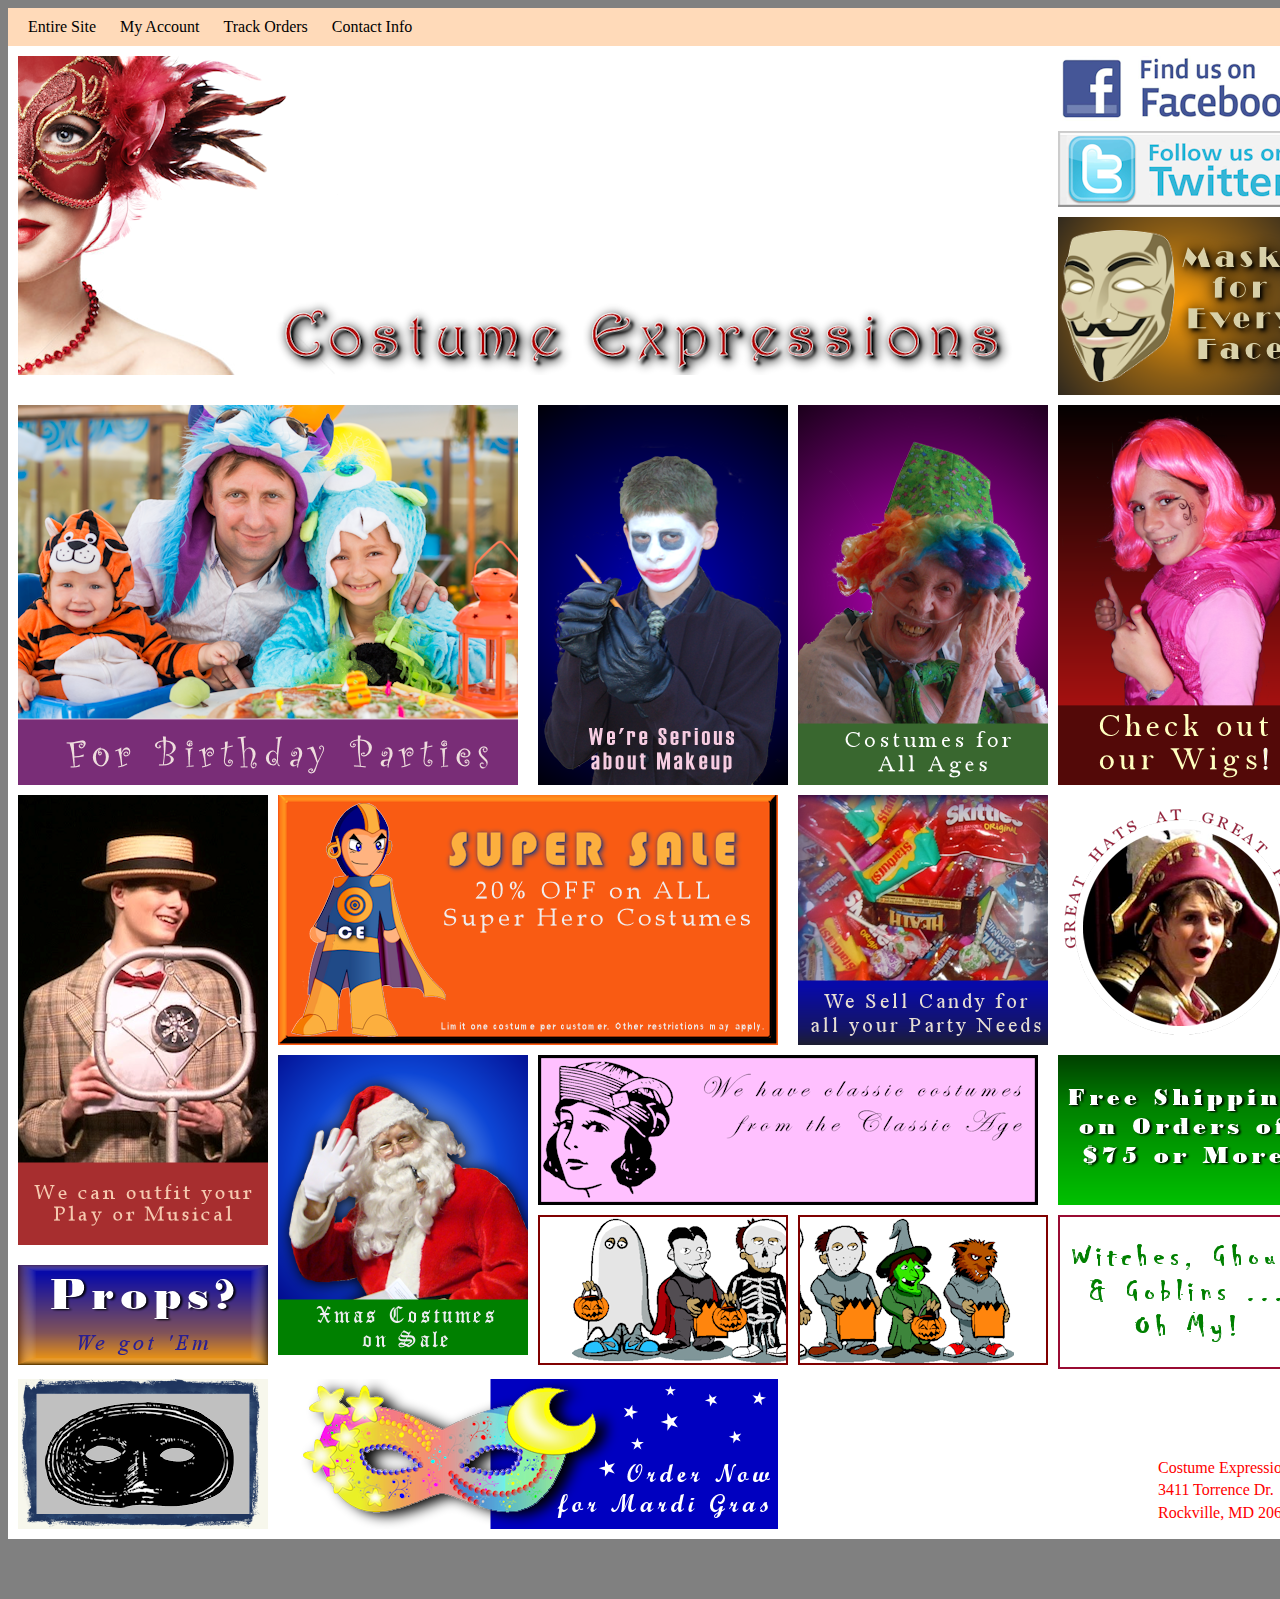
==== index.html @ ec657795 "fix" ====
<!DOCTYPE html>

<head>
    <link rel="stylesheet" href="cssforprojects.css">
</head>
<title>CSS Practice</title>

<body>
    <header class="navbar">
       
        <span>Entire Site</span>
        <span>My Account</span>
        <span>Track Orders</span>
        <span>Contact Info</span>
    
    </header>
    <div class="container2">
        <div class="item-1"><img src="ce_logo.png" alt="Our Logo"></div>
        <div class="item-2"><img src="ce_image01.png" alt="Facebook"></div>
        <div class="item-3"><img src="ce_image02.png" alt="Twitter"></div>
        <div class="item-4"><img src="ce_image03.png" alt="Anonymous mask"></div>
        <div class="item-5"><img src="ce_image04.png"alt="People in animal onsies"></div>
        <div class="item-6"><img src="ce_image05.png"alt="joker makeup"></div>
        <div class="item-7"><img src="ce_image06.png"alt="old man in a clown wig"></div>
        <div class="item-8"><img src="ce_image07.png"alt="girl in pink wig"></div>
        <div class="item-9"><img src="ce_image08.png"alt="dapper looking man from 1900's"></div>
        <div class="item-10"><img src="ce_image09.png"alt="sale!"></div>
        <div class="item-11"><img src="ce_image10.png"alt="we sell candy!?"></div>
        <div class="item-12"><img src="ce_image11.png"alt="Guy in a ship captain uniform"></div>
        <div class="item-13"><img src="ce_image12.png"alt="props? poster"></div>
        <div class="item-14"><img src="ce_image13.png"alt="SANTA!!!!!"></div>
        <div class="item-15"><img src="ce_image14.png"alt="1900's woman outline"></div>
        <div class="item-16"><img src="ce_image15.png"alt="Free shipping"></div>
        <div class="item-17"><img src="ce_image16.png"alt="3 kids in costumes"></div>
        <div class="item-18"><img src="ce_image17.png"alt="3 more kids in costumes"></div>
        <div class="item-19"><img src="ce_image18.png"alt="witches ghouls and goblins + more"></div>
        <div class="item-20"><img src="ce_image19.png"alt="mask"></div>
        <div class="item-21"><img src="ce_image20.png"alt="ANother mardi gras mask"></div>
        <div class="item-22"><P>Costume Expressions</P> <p>3411 Torrence Dr.</p> <p>Rockville, MD 20650</p></div>
</div>
---- cssforprojects.css ----
.item-1 {
    grid-area:img1;
    ;
}

.item-2 {
    grid-area:img2;
    ;
}

.item-3 {
    grid-area:img3;

    ;
}

.item-4 {
    grid-area:img4;
    ;
}

.item-5 {
    grid-area:img5;
    ;
}

.item-6 {
    grid-area:img6;
    ;
}

.item-7 {
    grid-area:img7;
    ;
}

.item-8 {
    grid-area:img8;
    ;
}

.item-9 {
    grid-area:img9;
    ;
}

.item-10 {
    grid-area:img10;

    ;
}

.item-11 {
    grid-area:img11;
    ;
}

.item-12 {
    grid-area:img12;
    ;
}

.item-13 {
    grid-area:img13;
    position: relative; top: 50px;
}

.item-14 {
    grid-area:img14;
    ;
}
.item-15 {
    grid-area:img15;
    ;
}

.item-16 {
    grid-area:img16;
    ;
}

.item-17 {
    grid-area:img17;

    ;
}

.item-18 {
    grid-area:img18;
    ;
}

.item-19 {
    grid-area:img19;
    ;
}

.item-20 {
    grid-area:img20;
    ;
}

.item-21 {
    grid-area:img21;
    ;
}
.item-22 {
    grid-area: text;
    position: relative; top: 70px; left: 100px;
    color: red;
    line-height: 40%;
}

.container2 {
    border: 10px solid white;
    display: grid;
    gap: 10px;
    width: 1290px;
    margin: auto;
    background-color: white;
    grid-template-columns: 250px 250px 250px 250px 250px 250px;
    grid-template-rows: 65px 76px 178px 380px 250px 150px 154px 150px;
    grid-template-areas:
        "img1 img1 img1 img1 img2"
        "img1 img1 img1 img1 img3"
        "img1 img1 img1 img1 img4"
        "img5 img5 img6 img7 img8"
        "img9 img10 img10 img11 img12"
        "img9 img14 img15 img15 img16"
        "img13 img14 img17 img18 img19"
        "img20 img21 img21 . text";
        
}
 body{
    background-color: gray;
 }

 /* NAV BAR */
 .item-a {
     grid-area: enter;
     ;
 }
 .item-b {
     grid-area: my;
     ;
 }
 .item-c {
     grid-area: contact;
     ;
 }
 .item-d {
     grid-area: info;
     ;
 }

 .navbar {
    width: 1290px;
    margin: auto;
    background-color: peachpuff;
    padding: 10px;
    
 }

span{
padding: 10px;
 }
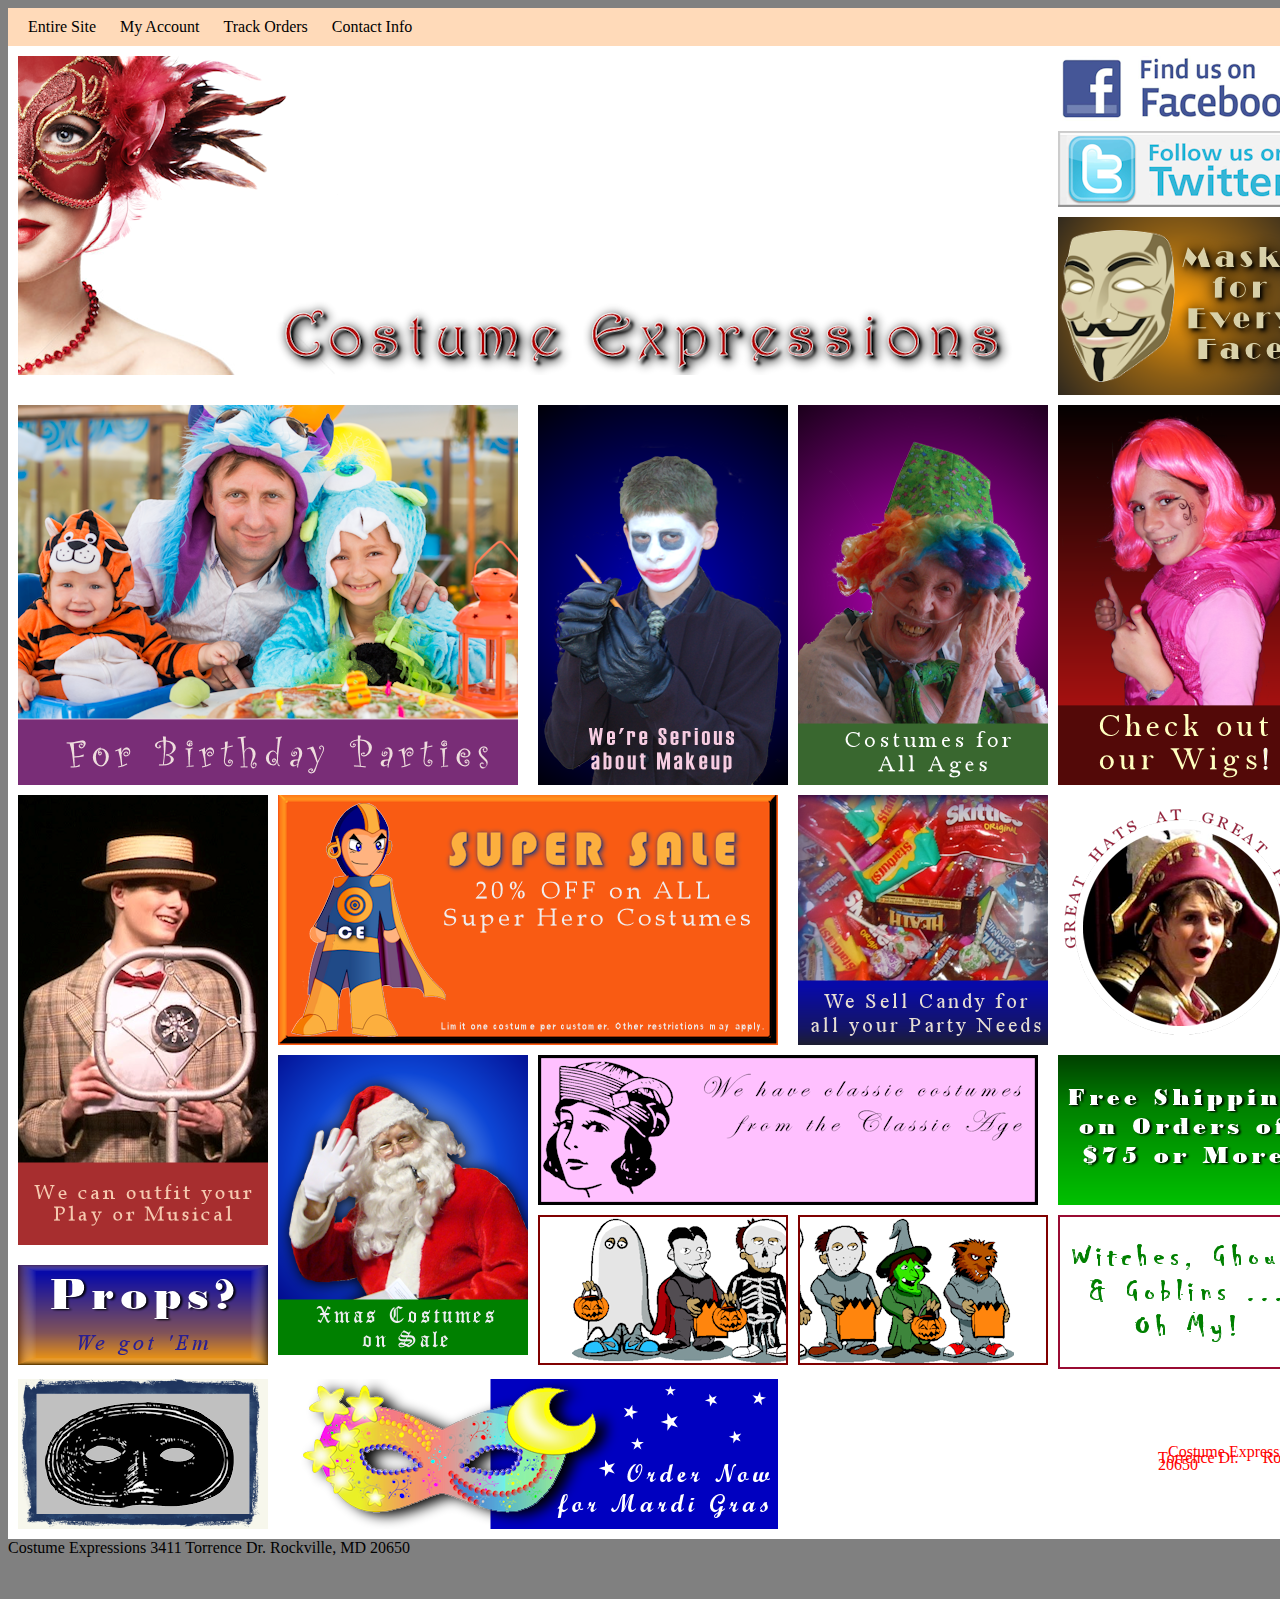
==== commit 87423eea: "fixed max width: still need to fix bottom and fix display none during 400>" ====
--- a/index.html
+++ b/index.html
@@ -3,9 +3,12 @@
 <head>
     <link rel="stylesheet" href="cssforprojects.css">
 </head>
+<meta charset="UTF-8">
+<meta http-equiv="X-UA-Compatible" content="IE=edge">
+<meta name="viewport" content="width=device-width, initial-scale=1.0">
 <title>CSS Practice</title>
 
-<body>
+<body class="body">
     <header class="navbar">
        
         <span>Entire Site</span>
@@ -36,6 +39,8 @@
         <div class="item-19"><img src="ce_image18.png"alt="witches ghouls and goblins + more"></div>
         <div class="item-20"><img src="ce_image19.png"alt="mask"></div>
         <div class="item-21"><img src="ce_image20.png"alt="ANother mardi gras mask"></div>
-        <div class="item-22"><P>Costume Expressions</P> <p>3411 Torrence Dr.</p> <p>Rockville, MD 20650</p></div>
+        <div class="item-22"><span>Costume Expressions</span> <span>3411 Torrence Dr.</span> <span>Rockville, MD 20650</span></div>
+        
 </div>
-       +    <div class="item-23">Costume Expressions 3411 Torrence Dr.</span> Rockville, MD 20650
+    </div>--- a/cssforprojects.css
+++ b/cssforprojects.css
@@ -110,7 +110,9 @@
     color: red;
     line-height: 40%;
 }
-
+.item23 {
+    display: none;
+}
 .container2 {
     border: 10px solid white;
     display: grid;
@@ -131,7 +133,7 @@
         "img20 img21 img21 . text";
         
 }
- body{
+ .body{
     background-color: gray;
  }
 
@@ -164,4 +166,204 @@
 span{
 padding: 10px;
  }
- +
+
+
+
+ 
+@media screen and (max-width: 400px) {
+    .body{
+            background-color: black;
+            border: 2px solid black;
+    }
+    .container2 {
+        display: grid;
+        grid-template-columns: repeat(6, 1fr);
+        gap: 10px;
+        grid-template-rows: minmax(100px, auto);
+    }
+    .item-1 {
+        grid-column: 1/6;
+            grid-row: 1/2;
+    }
+
+    .item-2 {
+
+        grid-column: 1/2;
+            grid-row: 2/3;
+    }
+
+    .item-3 {
+        grid-column: 1/2;
+        grid-row: 3/4;
+    }
+
+    .item-4 {
+        grid-area: img4;
+    grid-column: 5/6;
+        grid-row: 2/4;
+    }
+
+    .item-5 {
+        grid-area: img5;
+        grid-column: 1/3;
+            grid-row: 4/5;
+    }
+
+    .item-6 {
+        grid-area: img6;
+        grid-column: 3/4;
+            grid-row: 4/5;
+    }
+    /*  */
+    .item-7 {
+        grid-area: img7;
+        grid-column: 4/5;
+            grid-row: 4/5;
+    }
+
+    .item-8 {
+        grid-area: img8;
+    grid-column: 5/6;
+        grid-row: 4/5;
+    }
+
+    .item-9 {
+        grid-area: img9;
+    grid-column: 1/2;
+        grid-row: 5/7;
+    }
+
+    .item-10 {
+        grid-area: img10;
+        grid-column: 2/4;
+        grid-row: 5/6;
+    }
+
+    .item-11 {
+        grid-area: img11;
+    grid-column: 4/5;
+        grid-row: 5/6;
+    }
+
+    .item-12 {
+        grid-area: img12;
+    grid-column:5/6;
+        grid-row: 5/6;
+    }
+
+    .item-13 {
+        grid-area: img13;
+    grid-column: 1/2;
+        grid-row: 7/8;
+        position: relative;
+            top: 10px;
+    }
+
+    .item-14 {
+        grid-area: img14;
+        grid-column: 2/3;
+            grid-row: 6/8;
+            position: relative;
+                top: 30px;
+    }
+
+    .item-15 {
+        grid-area: img15;
+        grid-column: 3/5;
+            grid-row: 6/7;
+    }
+
+    .item-16 {
+        grid-area: img16;
+        grid-column: 5/6;
+            grid-row: 6/7;
+    }
+
+    .item-17 {
+        grid-area: img17;
+
+    grid-column: 3/4;
+        grid-row: 7/8;
+    }
+
+    .item-18 {
+        grid-area: img18;
+        grid-column: 4/5;
+            grid-row: 7/8;
+    }
+
+    .item-19 {
+        grid-area: img19;
+    grid-column: 5/6;
+        grid-row: 7/8;
+    }
+
+    .item-20 {
+        grid-area: img20;
+    grid-column: 2/3;
+        grid-row: 2/4;
+    }
+
+    .item-21 {
+        grid-area: img21;
+        grid-column: 3/5;
+            grid-row: 2/4;
+    }
+
+    .item-22 {
+    display:none;
+    }
+
+    .item-23 {
+        display: flex;
+        font-size: 20px;
+        grid-area:text;
+        grid-column: 1/6;
+            grid-row: 8/9;
+            background-color: peachpuff;
+
+            height: 30px;
+            margin-bottom: 0px;
+    }
+
+    /* NAV BAR */
+    .item-a {
+        grid-area: enter;
+        ;
+    }
+
+    .item-b {
+        grid-area: my;
+        ;
+    }
+
+    .item-c {
+        grid-area: contact;
+        ;
+    }
+
+    .item-d {
+        grid-area: info;
+        ;
+    }
+
+    .navbar {
+        width: 1290px;
+        margin: auto;
+        background-color: peachpuff;
+        padding: 10px;
+        text-align: center;
+        line-height: 20px;
+        font-size: 25px;
+    }
+
+    span {
+        padding: 10px;
+    }
+
+
+
+
+}
+
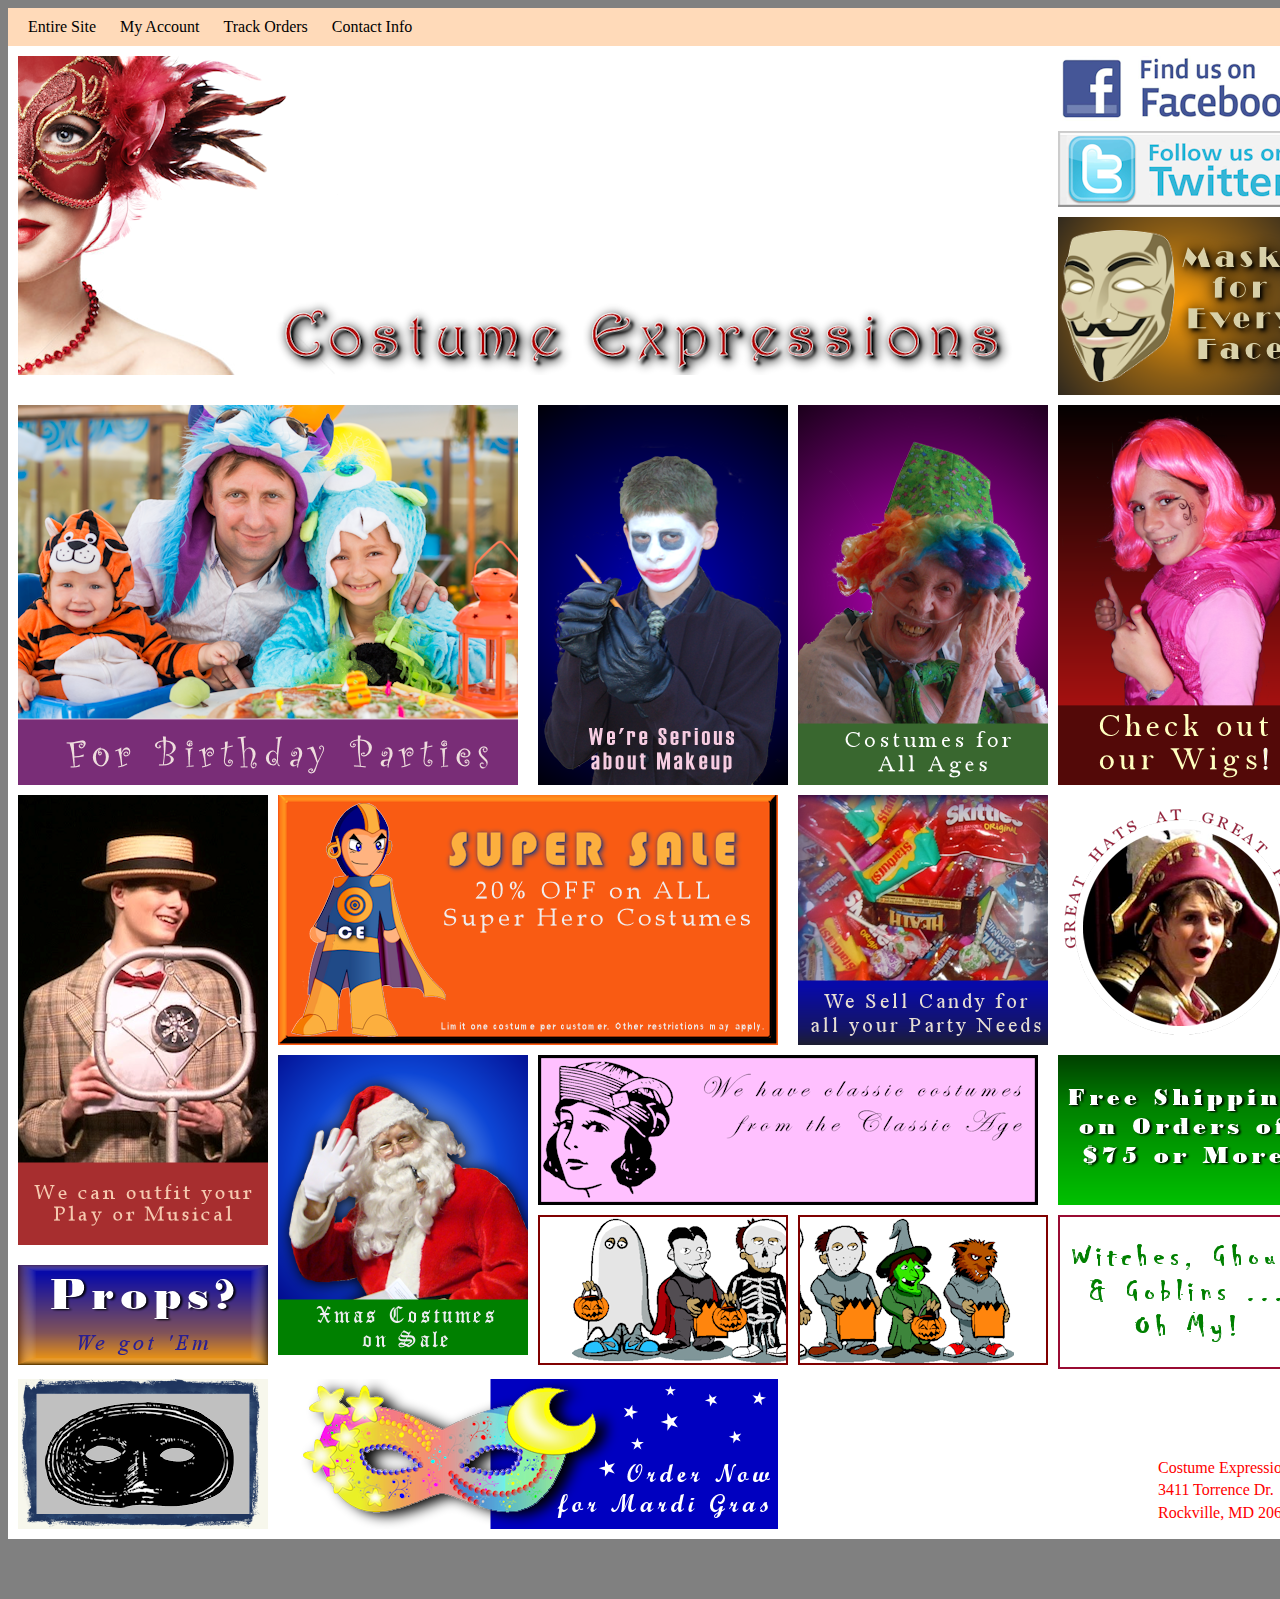
==== commit 0e98e952: "Update index.html" ====
--- a/index.html
+++ b/index.html
@@ -39,8 +39,10 @@
         <div class="item-19"><img src="ce_image18.png"alt="witches ghouls and goblins + more"></div>
         <div class="item-20"><img src="ce_image19.png"alt="mask"></div>
         <div class="item-21"><img src="ce_image20.png"alt="ANother mardi gras mask"></div>
-        <div class="item-22"><span>Costume Expressions</span> <span>3411 Torrence Dr.</span> <span>Rockville, MD 20650</span></div>
+        <div class="item-22"><p>Costume Expressions</p> <p>3411 Torrence Dr.</p> <p>Rockville, MD 20650</p></p>
         
 </div>
-    <div class="item-23">Costume Expressions 3411 Torrence Dr.</span> Rockville, MD 20650
-    </div>+
+    <footer class="item-23">Costume Expressions 3411 Torrence Dr. Rockville, MD 20650
+    </footer>
+    